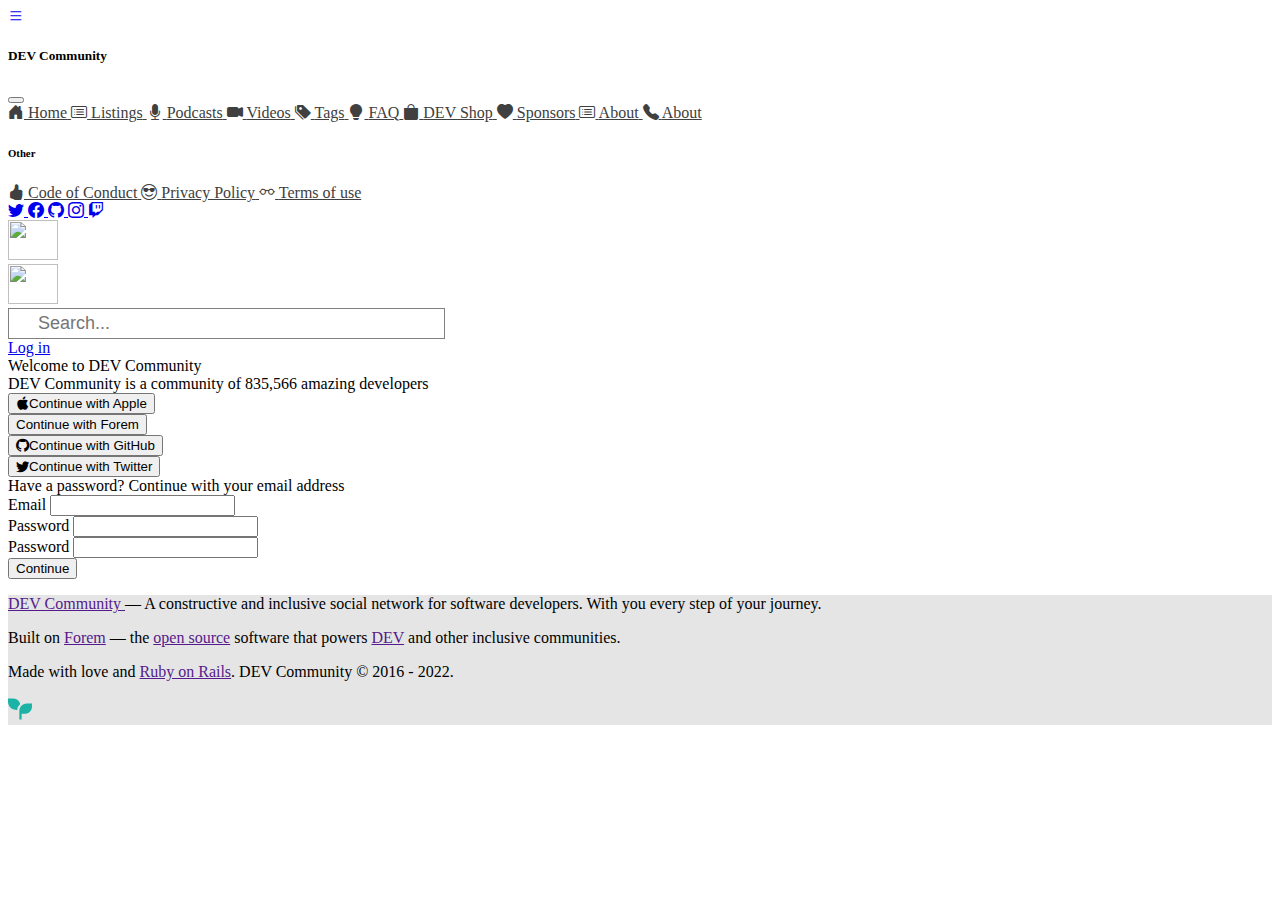
==== createAccount.html @ ae5af1f4 "Add login createAccount and global" ====
<!DOCTYPE html>
<html lang="en">
<head>
    <meta charset="UTF-8">
    <meta http-equiv="X-UA-Compatible" content="IE=edge">
    <meta name="viewport" content="width=device-width, initial-scale=1.0">
    <title>DEV Community 👩‍💻 👩‍💻</title>
    <link href="https://cdn.jsdelivr.net/npm/bootstrap@5.1.3/dist/css/bootstrap.min.css" rel="stylesheet"
        integrity="sha384-1BmE4kWBq78iYhFldvKuhfTAU6auU8tT94WrHftjDbrCEXSU1oBoqyl2QvZ6jIW3" crossorigin="anonymous">
    <link rel="stylesheet" href="./styles/styles.css">
    <link rel="stylesheet" href="https://cdn.jsdelivr.net/npm/bootstrap-icons@1.7.2/font/bootstrap-icons.css">
    <link rel="icon" href="https://dev-to-uploads.s3.amazonaws.com/uploads/logos/resized_logo_UQww2soKuUsjaOGNB38o.png">  
</head>
<body class="bg-light">
    <nav
    class="navbar navbar-light bg-white fixed-top flex-row d-flex justify-content-evenly d-flex justify-content-around border-bottom border-2">
    <div class="d-flex justify-content-center">
      <!-- Burger menu, hidden until the smallest breakpoint -->
      <div id="burgerMenu" class="d-block d-sm-block d-md-none d-lg-none">
        <a class="btn btn-white" data-bs-toggle="offcanvas" href="#offcanvasExample" role="button"
          aria-controls="offcanvasExample">
          <i class="bi bi-list h4"></i>
        </a>
        <div class="offcanvas offcanvas-start" tabindex="-1" id="offcanvasExample"
          aria-labelledby="offcanvasExampleLabel" data-bs-backdrop="true">
          <div class="offcanvas-header">
            <h5 class="offcanvas-title" id="offcanvasExampleLabel">DEV Community</h5>
            <button type="button" class="btn-close text-reset" data-bs-dismiss="offcanvas" aria-label="Close"></button>
          </div>
          <div class="offcanvas-body">
            <div id="navLeftBar" class="">
              <div id="linksLeftBar" class="d-flex flex-column fs-6">
                <a href="#" class="text-decoration-none rounded py-2 buttonHover grayTextColor">
                  <i class="bi bi-house-door-fill ms-3 textHover"></i>
                  <span class="ms-1 textHover">Home</span>
                </a>
                <a href="#" class="text-decoration-none rounded py-2 buttonHover grayTextColor">
                  <i class="bi bi-card-list ms-3 textHover"></i>
                  <span class="ms-1 textHover">Listings</span>
                </a>
                <a href="#" class="text-decoration-none rounded py-2 buttonHover grayTextColor">
                  <i class="bi bi-mic-fill ms-3 textHover"></i>
                  <span class="textHover ms-1">Podcasts</span>
                </a>
                <a href="#" class="text-decoration-none rounded py-2 buttonHover grayTextColor">
                  <i class="bi bi-camera-video-fill ms-3 textHover"></i>
                  <span class="grayTextColor ms-1">Videos</span>
                </a>
                <a href="#" class="text-decoration-none rounded py-2 buttonHover grayTextColor">
                  <i class="bi bi-tags-fill ms-3 textHover"></i>
                  <span class="grayTextColor ms-1">Tags</span>
                </a>
                <a href="#" class="text-decoration-none rounded py-2 buttonHover grayTextColor">
                  <i class="bi bi-lightbulb-fill ms-3 textHover"></i>
                  <span class="grayTextColor ms-1">FAQ</span>
                </a>
                <a href="#" class="text-decoration-none rounded py-2 buttonHover grayTextColor">
                  <i class="bi bi-bag-fill ms-3 textHover"></i>
                  <span class="grayTextColor ms-1">DEV Shop</span>
                </a>
                <a href="#" class="text-decoration-none rounded py-2 buttonHover grayTextColor">
                  <i class="bi bi-heart-fill ms-3 textHover"></i>
                  <span class="grayTextColor ms-1">Sponsors</span>
                </a>
                <a href="#" class="text-decoration-none rounded py-2 buttonHover grayTextColor">
                  <i class="bi bi-card-list ms-3 textHover"></i>
                  <span class="grayTextColor ms-1">About</span>
                </a>
                <a href="#" class="text-decoration-none rounded py-2 buttonHover grayTextColor">
                  <i class="bi bi-telephone-fill ms-3 textHover"></i>
                  <span class="grayTextColor ms-1">About</span>
                </a>
              </div>
            <!--Other-->
            <div id="otherLeftBar" class="d-flex flex-column mt-3 mb-3">
              <h6 class="fw-bold">Other</h6>
              <a href="#" class="text-decoration-none rounded py-2 buttonHover grayTextColor fs-6">
                <i class="bi bi-hand-thumbs-up-fill ms-3 textHover"></i>
                <span class="grayTextColor ms-1">Code of Conduct</span>
              </a>
              <a href="#" class="text-decoration-none rounded py-2 buttonHover grayTextColor fs-6">
                <i class="bi bi-emoji-sunglasses ms-3 textHover"></i>
                <span class="grayTextColor ms-1">Privacy Policy</span>
              </a>
              <a href="#" class="text-decoration-none rounded py-2 buttonHover grayTextColor fs-6">
                <i class="bi bi-eyeglasses ms-3 textHover"></i>
                <span class="grayTextColor ms-1">Terms of use</span>
              </a>
            </div>
            <!--Social network-->
            <div id="socialNetworkIcons" class="mt-2 mb-2 d-flex justify-content-between">
              <a href="#" class="buttonHover rounded p-2 text-dark">
                <i class="bi bi-twitter h4 textHover"></i>
              </a>
              <a href="#" class="buttonHover rounded p-2 text-dark">
                <i class="bi bi-facebook h4 textHover"></i>
              </a>
              <a href="#" class="buttonHover rounded p-2 text-dark">
                <i class="bi bi-github h4 textHover"></i>
              </a>
              <a href="#" class="buttonHover rounded p-2 text-dark">
                <i class="bi bi-instagram h4 textHover"></i>
              </a>
              <a href="#" class="buttonHover rounded p-2 text-dark">
                <i class="bi bi-twitch h4 textHover"></i>
              </a>

            </div>
      </div>
      </div>
          </div>
      </div>

      <a class="navbar-brand d-block d-sm-block d-md-none d-lg-none" href="./index.html">
        <img src="https://dev-to-uploads.s3.amazonaws.com/uploads/logos/resized_logo_UQww2soKuUsjaOGNB38o.png"
          width="50" height="40" alt="">
      </a>
      <form class="form-inline d-flex w-auto align-items-center d-none d-md-inline d-lg-inline d-xl-inline d-xxl-inline" onsubmit="(busqueda(event))">
        <div class="d-inline">
          <a class="navbar-brand" href="./index.html">
            <img src="https://dev-to-uploads.s3.amazonaws.com/uploads/logos/resized_logo_UQww2soKuUsjaOGNB38o.png"
              width="50" height="40" alt="">
          </a>
        </div>
        <input type="searchBox" placeholder="Search..." class="inputSearch rounded" id="searchBoxId">
      </form>
    </div>
    </div>
    <div class="d-inline-flex justify-content-evenly">
      <a id="logIn" href="./enter.html" class="btn btn-outline-secondary ms-3 d-sm-none d-none d-md-inline d-lg-inline d-xl-inline d-xxl-inline">Log in</a>
      <a id="createAccount" href="./createAccount.html" class="btn btn-outline-primary ms-3 d-sm-none d-none d-md-inline d-lg-inline d-xl-inline d-xxl-inline">Create account</a>
      <a id="createPost" href="./new.html" class="btn btn-outline-primary ms-3 d-sm-none d-none d-md-inline d-lg-inline d-xl-inline d-xxl-inline">Create Post</a>
      <button id="notificacion" type="button" class="btn btn-outline-primary ms-3">
        <svg xmlns="http://www.w3.org/2000/svg" width="16" height="16" fill="currentColor" class="bi bi-bell"
          viewBox="0 0 16 16">
          <path
            d="M8 16a2 2 0 0 0 2-2H6a2 2 0 0 0 2 2zM8 1.918l-.797.161A4.002 4.002 0 0 0 4 6c0 .628-.134 2.197-.459 3.742-.16.767-.376 1.566-.663 2.258h10.244c-.287-.692-.502-1.49-.663-2.258C12.134 8.197 12 6.628 12 6a4.002 4.002 0 0 0-3.203-3.92L8 1.917zM14.22 12c.223.447.481.801.78 1H1c.299-.199.557-.553.78-1C2.68 10.2 3 6.88 3 6c0-2.42 1.72-4.44 4.005-4.901a1 1 0 1 1 1.99 0A5.002 5.002 0 0 1 13 6c0 .88.32 4.2 1.22 6z" />
        </svg>
      </button>
      <div id="imgPerfil" class="rounded-circle w-auto ms-3"><img class="rounded-circle h-100" src="img/pp.jpeg"></div>
    </div>
    </div>    
  </nav>
  <main class="d-flex d-flex justify-content-center my-5 container bg-white w-50">
      <section class="m-5">
          <form class="d-flex flex-column" onsubmit="logIn(event)">
              <div class="mb-3">
                  <article class="h1">Welcome to DEV Community</article>
                  <article class="">DEV Community is a community of 835,566 amazing developers</article>
              </div>
              <div class="my-1">
                    <div class="d-grid gap-2">
                        <button class="btn btn-dark" type="button"><i class="bi bi-apple px-2"></i>Continue with Apple</button>
                    </div>  
                </div>
              <div class="my-1">
                <div class="d-grid gap-2">
                    <button class="btn btn-primary" type="button">Continue with Forem</button>
                </div> 
              </div>
              <div class="my-1">
                <div class="d-grid gap-2">
                    <button class="btn btn-dark" type="submit"><i class="bi bi-github px-2"></i>Continue with GitHub</button>
                </div>
              </div>
              <div class="my-1">
                <div class="d-grid gap-2">
                    <button class="btn btn-info" type="button"><i class="bi bi-twitter px-2"></i>Continue with Twitter</button>
                </div>
              </div>
              <div class="text-center">Have a password? Continue with your email address</div>
              <div class="">
                <div class="mb-3">
                    <label for="exampleFormControlInput1" class="form-label">Email</label>
                    <input type="text" class="form-control" name="email">
                  </div>
              </div>
              <div class="">
                <div class="mb-3">
                    <label for="exampleFormControlInput1" class="form-label">Password</label>
                    <input type="password" class="form-control" name="password">
                  </div>
              </div>
              <div class="">
                <div class="mb-3">
                    <label for="exampleFormControlInput1" class="form-label">Password</label>
                    <input type="password" class="form-control" name="passwordTwo">
                  </div>
              </div>
              <div class="">
                <div class="d-grid gap-2">
                    <button class="btn btn-primary" type="submit">Continue</button>
                </div>
              </div>
          </form>
      </section>
  </main>
  <footer class="d-flex flex-column align-items-center" style="background-color: #e5e5e5">

    <p><a href="">DEV Community </a> — A constructive and inclusive social network for software developers. With you
      every step of your journey.</p>
    <p>Built on <a href="">Forem</a> — the <a href=""> open source</a> software that powers <a href="">DEV</a> and other
      inclusive communities.</p>
    <p>Made with love and <a href="">Ruby on Rails</a>. DEV Community © 2016 - 2022.</p>
    <a href="https://www.forem.com" target="_blank" rel="noopener"
      class="c-link c-link c-link--block c-link--icon-alone self-center mb-3">
      <svg xmlns="http://www.w3.org/2000/svg" width="24" height="24" viewBox="0 0 24 24" fill="none" role="img"
        aria-labelledby="a69pse5xpkqkmox0t0a813en62flmcpp" class="crayons-icon crayons-icon--default c-link__icon">
        <title id="a69pse5xpkqkmox0t0a813en62flmcpp">Forem logo</title>
        <g clip-path="url(#clip0)" fill="#1AB3A6">
          <path
            d="M4.603 1.438a8.056 8.056 0 017.643 5.478 8.543 8.543 0 00-3.023 5.968H8.054C3.606 12.884 0 9.296 0 4.87V1.468a.03.03 0 01.03-.03h4.573zM23.97 6.515a.03.03 0 01.03.03v2.833c0 4.11-3.354 7.442-7.491 7.442h-2.881v5.726h-2.305V14.53l.022-1.145c.294-3.843 3.526-6.87 7.469-6.87h5.155z">
          </path>
        </g>
        <defs>
          <clipPath id="clip0">
            <path fill="#fff" d="M0 0h24v24H0z"></path>
          </clipPath>
        </defs>
      </svg>
    </a>
  </footer>
  
  <script src="https://cdn.jsdelivr.net/npm/jquery@3.5.1/dist/jquery.slim.min.js"
    integrity="sha384-DfXdz2htPH0lsSSs5nCTpuj/zy4C+OGpamoFVy38MVBnE+IbbVYUew+OrCXaRkfj"
    crossorigin="anonymous"></script>
  <script src="https://cdn.jsdelivr.net/npm/bootstrap@5.1.3/dist/js/bootstrap.bundle.min.js"
    integrity="sha384-ka7Sk0Gln4gmtz2MlQnikT1wXgYsOg+OMhuP+IlRH9sENBO0LRn5q+8nbTov4+1p"
    crossorigin="anonymous"></script>
    <script type="module" src="./js/createAccount.js"></script>
</body>
</html>
---- styles/styles.css ----
.cardPost{
    height: 186px;
    width: 676.266px;
    padding: 20px;
    background-color: white;
}

.imgPost{
    background-image: url("https://dev-to-uploads.s3.amazonaws.com/uploads/articles/xsfedpmjdloalsc1hqsc.png");
    background-repeat: no-repeat;
    background-size: 676.266px 283.266px;
    display: block;
    width: 676.266px;
    height: 273.286px;
    margin: 0px;  
}

.profileImg{
    
        background-size: 35px 35px;
        display: block;
        width: 35px;
        height: 35px;
        margin: 0px;   
        border-radius: 50%;
}

.imgDev{
    background-image: url("https://res.cloudinary.com/practicaldev/image/fetch/s--pcSkTMZL--/c_limit,f_auto,fl_progressive,q_80,w_190/https://practicaldev-herokuapp-com.freetls.fastly.net/assets/devlogo-pwa-512.png");
    background-repeat: no-repeat;
    background-size: 44.8125px 44.8125px;
    display: block;
    width: 60.8125px;
    height: 44.8125px;
    margin: 0px;  
    -webkit-transform:rotate(355deg);
    -moz-transform: rotate(355deg);
    -ms-transform: rotate(355deg);
    -o-transform: rotate(355deg);
    transform: rotate(355deg);
    border-radius: 5px;
}

.navBar{
    display: flex;
    flex-direction: row;
}

.flexRow{
    display: flex;
    flex-direction: row;
}

.barSear{
    width: 300px;
    border-radius: 5px;
    border: 1px solid #dfe1e5;
    
    display: flex;
    justify-content: space-around;
    align-items: center;
}

.iconSear{
    background-image: url("https://img.icons8.com/external-dreamstale-lineal-dreamstale/32/000000/external-search-ui-dreamstale-lineal-dreamstale.png");
    background-repeat: no-repeat;
    background-position: center;
    background-size: contain;
    width: 18px;
    height: 18px;
}

.main{
    margin-top: 80px; 
    margin-left: 312.5px; 
    
}

.buttonHover:hover {
    background-color: rgb(224, 225, 241);
}

.buttonHover:hover > .textHover {
    color: rgb(42, 48, 165);
    text-decoration: underline;

}

.inputSearch {
    margin-right: 1px;
    font-size: 18px;
    font-weight: 300;
    border: 1px solid grey;
    width: 402px;
    color: black;
    padding: 4px 4px 4px 29px;
    background-image: url(https://upload.wikimedia.org/wikipedia/commons/0/0b/Search_Icon.svg);
    background-size: 25px 25px;
    background-repeat: no-repeat;
    background-position-y: center;
    background-position-x: right;
}

.grayTextColor {
    color: #404040;
}
.linksColored {
    color: rgb(62, 73, 215);
    text-decoration: none;
}
.titleLink {
    text-decoration: none;
    color: #000000;
}
.titleLink:hover {
    color: rgb(49, 58, 171)
}

.buttonAuthor {
    color: rgb(61, 61, 61)
}
.buttonAuthor:hover {
    color: #000000;
    background-color: rgb(225, 225, 225);
}

.buttonTags {
    color: rgb(61, 61, 61);
    font-size: small;
}
.buttonTags:hover {
    color: rgb(25, 25, 25);
    background-color: rgb(243, 243, 243);
    outline: solid 1px rgb(227, 227, 227);
}
.buttonSave {
    background-color: rgb(214, 214, 215);
    color: rgb(61, 61, 61);
}
.buttonSave:hover {
    background-color: rgb(189, 189, 189);
    color: #000000;
}

.cardSmallText {
    font-size: small;
}

.listings {
    background-color: rgb(250, 250, 250);
    color: #404040;
}
.listings:hover {
    background-color: #fff;
    color: rgb(42, 48, 165);
}

@media (max-width: 1025px ){
    #aside, #col3Post{
        display: none;
    }
}

@media (max-width: 767px ){
    #navL, #reactions{
        display: none;
    }
}
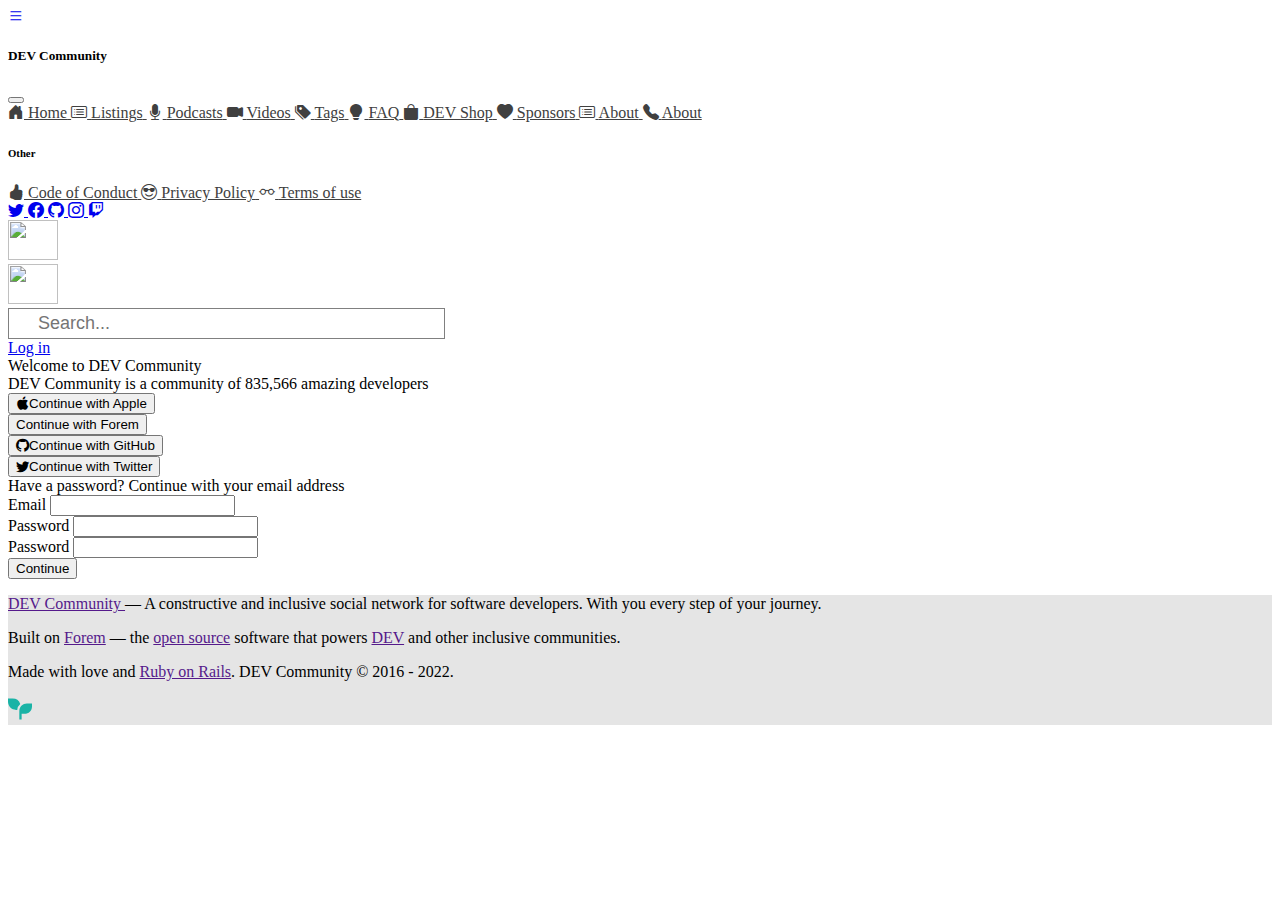
==== commit 8e6abecb: "Add token" ====
--- a/createAccount.html
+++ b/createAccount.html
@@ -128,7 +128,7 @@
     </div>
     <div class="d-inline-flex justify-content-evenly">
       <a id="logIn" href="./enter.html" class="btn btn-outline-secondary ms-3 d-sm-none d-none d-md-inline d-lg-inline d-xl-inline d-xxl-inline">Log in</a>
-      <a id="createAccount" href="./createAccount.html" class="btn btn-outline-primary ms-3 d-sm-none d-none d-md-inline d-lg-inline d-xl-inline d-xxl-inline">Create account</a>
+      <a id="createAccount" href="./createAccount.html" class="btn btn-outline-primary ms-3 d-sm-none d-none d-md-inline d-lg-inline d-xl-inline d-xxl-inline" >Create account</a>
       <a id="createPost" href="./new.html" class="btn btn-outline-primary ms-3 d-sm-none d-none d-md-inline d-lg-inline d-xl-inline d-xxl-inline">Create Post</a>
       <button id="notificacion" type="button" class="btn btn-outline-primary ms-3">
         <svg xmlns="http://www.w3.org/2000/svg" width="16" height="16" fill="currentColor" class="bi bi-bell"
